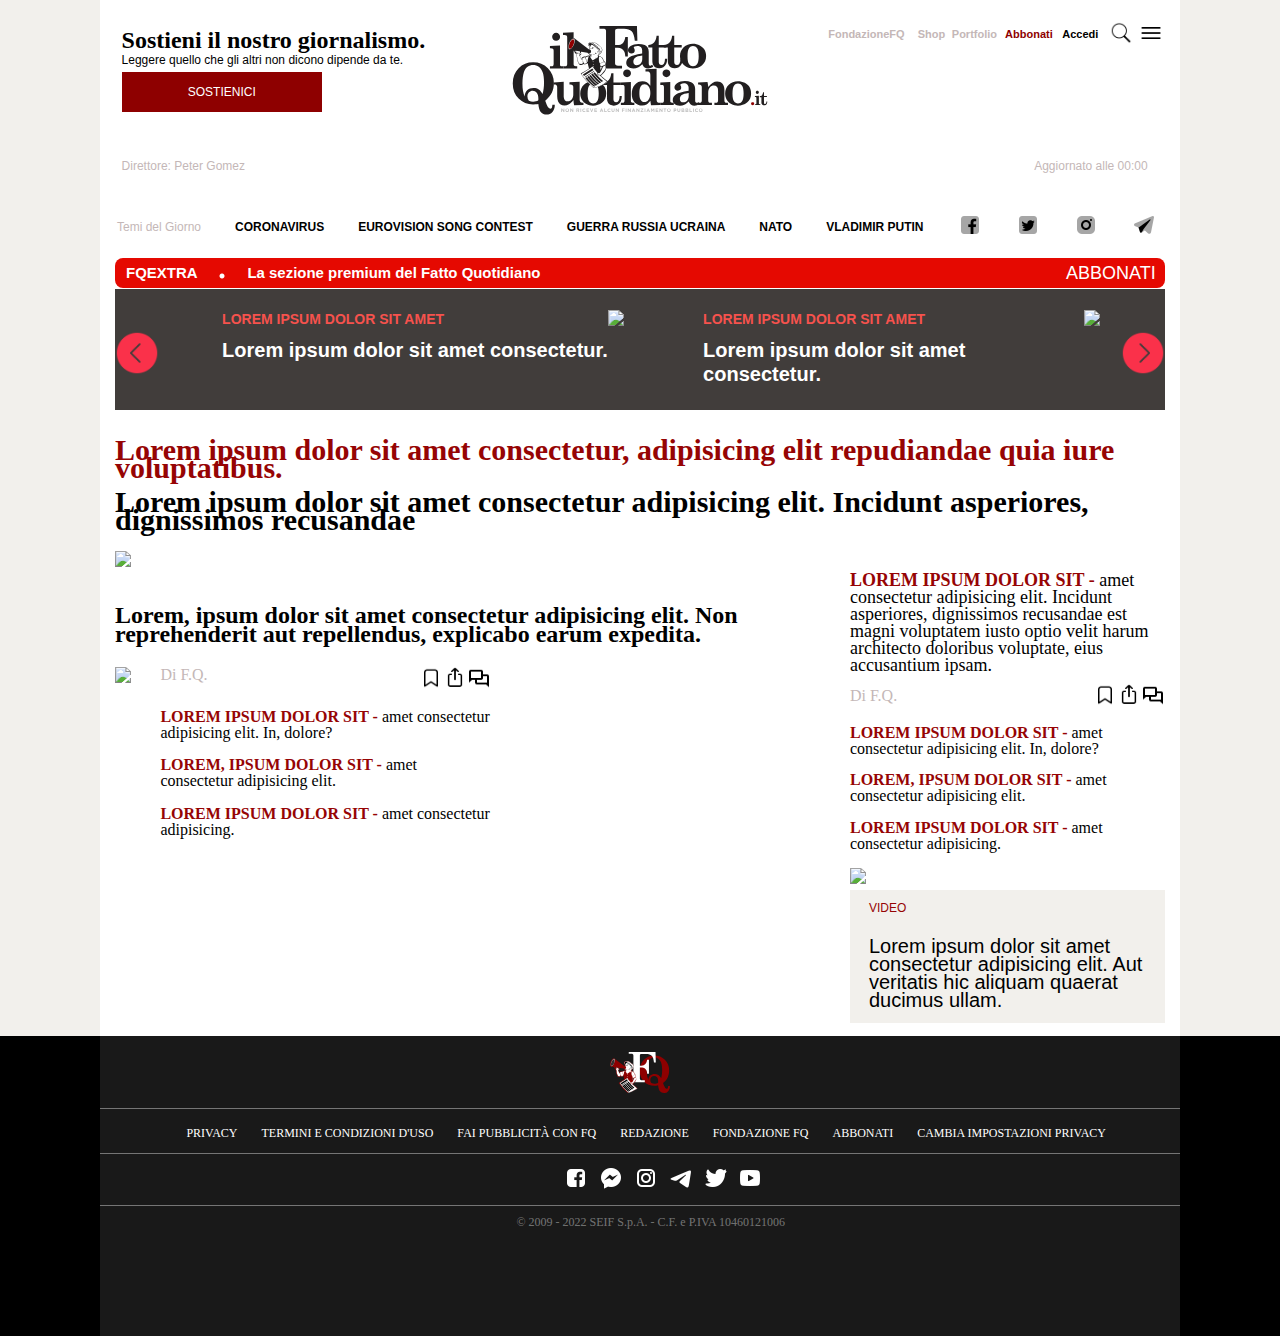
==== index.html @ 107144c2 "Add files via upload" ====
<!DOCTYPE html>
<html lang="it">

<head>
    <title>Il Fatto Quotidiano - News su politica, cronaca, giustizia ed economia</title>
    <link rel="stylesheet" href="css/style.css" type="text/css">
</head>

<body>
    <header>
            <div class = "sostegno">
                <h2>Sostieni il nostro giornalismo.</h2>
                <p>Leggere quello che gli altri non dicono dipende da te.</p>
                <a href="#" class="btn-sostieni">SOSTIENICI</a>
            </div>
            <div class="logo-header">
                <img class="logo" src ="images/logo-desktop.svg" alt="logo" width="260" height="96">
            </div> 
            <div class="navbar">
                    <ul>
                        <li><a href="#">FondazioneFQ</a></li>
                        <li><a href="#">Shop</a></li>
                        <li><a href="#">Portfolio</a></li>
                        <li><a href="#" style="color:#8E0000">Abbonati</a></li>
                        <li><a href="#" style="color:black">Accedi</a></li>
                        <li><img src="images/icons8-ricerca-64.png" alt="search" height = "22"></li>
                        <li><img src="images/icons8-menu-32.png" alt="burger" height = "22"></li>
                    </ul>
            </div> 
    </header>    

    <div class="main-content">
        <div class="director">
            <p>Direttore: Peter Gomez</p>
        </div>

        <div class="update">
            <p>Aggiornato alle 00:00</p>
        </div>

        <div class="home-bar">
            <ul class="trend">
                <li>Temi del Giorno</li>
                <li><a href="#">CORONAVIRUS</a></li>
                <li><a href="#">EUROVISION SONG CONTEST</a></li>
                <li><a href="#">GUERRA RUSSIA UCRAINA</a></li>
                <li><a href="#">NATO</a></li>
                <li><a href="#">VLADIMIR PUTIN</a></li>
                <li><a href="#"><img src="images/icons8-facebook-24.png" height="24"></a></li>
                <li><a href="#"><img src="images/icons8-twitter-squadrato-24.png" height="24"></a></li>
                <li><a href="#"><img src="images/icons8-instagram-24.png" height="24"></a></li>
                <li><a href="#"><img src="images/icons8-telegramma-app-24.png" height="24"></a></li>
            </ul>
        </div>
        
        <div class="fq-extra">
            <ul>
                <li><h5 class="fqextra-title"> FQEXTRA </h5></li>
                <li><img src="images/icons8-cerchio-pieno-24.png" height="6"></li>
                <li><h5> La sezione premium del Fatto Quotidiano </h5></li>
                <span class="abbonati-extra"><a href="#">Abbonati</a></span>
            </ul>
            <div class="ultim-ora">
                <div class="article-left">
                    <img class="button-left" src="images/icons8-segno-a-v-a-sinsitra-50.png" height="44">
                    <div class="title-al">
                        <h4>Lorem ipsum dolor sit amet</h4>
                        <h3>Lorem ipsum dolor sit amet consectetur.</h3>
                    </div>
                    <a href="https://placeholder.com"><img src="https://via.placeholder.com/160x84"></a>
                </div>
                <div class="article-right">
                    <div class="title-ar"> 
                        <h4>Lorem ipsum dolor sit amet</h4>
                        <h3>Lorem ipsum dolor sit amet consectetur.</h3>
                    </div>
                    <a href="https://placeholder.com"><img src="https://via.placeholder.com/160x84"></a>
                    <img class="button-right" src="images/icons8-segno-a-v-a-destra-50.png" height="44">
                </div>
            </div>
        </div>

        <div class="article">
            <h2 class="main-title">
                <a style="color: #960404;" href="#" >Lorem ipsum dolor sit amet consectetur, adipisicing elit repudiandae quia iure voluptatibus.</a>
                <br />
                <br />
                <a style = "color:black;" href="#"> Lorem ipsum dolor sit amet consectetur adipisicing elit. Incidunt asperiores, dignissimos recusandae </a>
            </h2>
            <div class="main-article">
                <div class = "left">
                    <a href="https://placeholder.com"><img src="https://via.placeholder.com/690x350"></a>
                    <div class="left-title"><a href="#">Lorem, ipsum dolor sit amet consectetur adipisicing elit. Non reprehenderit aut repellendus, explicabo earum expedita.</a></div>
                    <div class="a1l">
                        <div class="a1lfoto"><a href="https://placeholder.com"><img src="https://via.placeholder.com/330x173"></a></div>
                        <div class="a1larticle">
                            <div class="info-bar2">
                                <a style="color: #C4B7B7;">Di F.Q.</a>
                                <ul class="bar2">
                                    <li><a href="#"><img src="images/icons8-nastro-segnalibro-24.png" width="24" height="22" alt="bookmark"></a></li>
                                    <li><a href="#"><img src="images/icons8-condividi-arrotondato-32.png" width="24" height="22" alt="bookmark"></a></li>
                                    <li><a href="#"><img src="images/icons8-chat-32.png" width="24" height="22" alt="bookmark"></a></li>
                                </ul>
                            </div>
                            <ul class="a2l">
                                <li><a href="#"><span class="subtitle">Lorem ipsum dolor sit - </span> amet consectetur adipisicing elit. In, dolore?</a></li>
                                <li><a href="#"><span class="subtitle">Lorem, ipsum dolor sit - </span> amet consectetur adipisicing elit.</a></li>                                   
                                <li><a href="#"><span class="subtitle">Lorem ipsum dolor sit - </span> amet consectetur adipisicing.</a></li>
                            </ul>
                        </div>
                    </div>
                </div>
                <div class = "right">
                    <div class="a1r">
                        <a href="#"><span class="subtitle">Lorem ipsum dolor sit -</span> amet consectetur adipisicing elit. Incidunt asperiores, dignissimos recusandae est magni voluptatem iusto optio velit harum architecto doloribus voluptate, eius accusantium ipsam.</a>
                    </div>
                    <div class="info-bar">
                        <a style="color: #C4B7B7;">Di F.Q.</a>
                        <ul class="bar">
                            <li><a href="#"><img src="images/icons8-nastro-segnalibro-24.png" width="24" height="22" alt="bookmark"></a></li>
                            <li><a href="#"><img src="images/icons8-condividi-arrotondato-32.png" width="24" height="22" alt="bookmark"></a></li>
                            <li><a href="#"><img src="images/icons8-chat-32.png" width="24" height="22" alt="bookmark"></a></li>
                        </ul>
                    </div>
                    <ul class="a2r">
                        <li><a href="#"><span class="subtitle">Lorem ipsum dolor sit - </span> amet consectetur adipisicing elit. In, dolore?</a></li>
                        <li><a href="#"><span class="subtitle">Lorem, ipsum dolor sit - </span> amet consectetur adipisicing elit.</a></li>
                        <li><a href="#"><span class="subtitle">Lorem ipsum dolor sit - </span> amet consectetur adipisicing.</a></li>
                    </ul>
                    <div class="a3r">
                        <a href="https://placeholder.com" class="a3rfoto"><img src="https://via.placeholder.com/315x173"></a>
                        <div class="a3rarticle">
                            <ul class="sub-video">
                                <li><a href="#"><span class="video">VIDEO</span></a></li>
                                <li><a href="#"><span class="video2">Lorem ipsum dolor sit amet consectetur adipisicing elit. Aut veritatis hic aliquam quaerat ducimus ullam.</span></a></li>
                            </ul>
                        </div>
                    </div> 
                </div>
            </div>
        </div>
    </div>

    <footer>
        <div class="footer-blurb">
            <div class="logo-footer">
                <a href="#">
                    <img src ="images/logo-tablet-white.svg" alt="logo-footer" width="60" height="41">
                </a>
            </div>
            
            <div class="link-footer">
                <ul>
                    <li><a href="#">PRIVACY</a></li>
                    <li><a href="#">TERMINI E CONDIZIONI D'USO</a></li>
                    <li><a href="#">FAI PUBBLICITÀ CON FQ</a></li>
                    <li><a href="#">REDAZIONE</a></li>
                    <li><a href="#">FONDAZIONE FQ</a></li>
                    <li><a href="#">ABBONATI</a></li>
                    <li><a href="#">CAMBIA IMPOSTAZIONI PRIVACY</a></li>
                </ul>
            </div>
            
            <div class="social-footer">
                <ul>
                    <li><a href="#"><img src="images/icons8-facebook-48.png" height="24"></a></li>
                    <li><a href="#"><img src="images/icons8-facebook-messenger-48.png" height="24"></a></li>
                    <li><a href="#"><img src="images/icons8-instagram-48.png" height="24"></a></li>
                    <li><a href="#"><img src="images/icons8-telegramma-app-48.png" height="24"></a></li>
                    <li><a href="#"><img src="images/icons8-twitter-48.png" height="24"></a></li>
                    <li><a href="#"><img src="images/icons8-riproduci-youtube-48.png" height="24"></a></li>
                </ul>
            </div>
            <div class="copyright-footer">
                <p>&copy 2009 - 2022 SEIF S.p.A. - C.F. e P.IVA 10460121006</p>
            </div>
        </div>
    </footer>
</body>
</html>
---- css/style.css ----
* {
  margin: 0;
  padding: 0;
}

/* START Header */

body {
  margin: 0 auto;
  display: block;
  font-family: "Playfair Display", serif;
  font-size: 16px;
  line-height: 16px;
  background-color: #f2f0ec;
}

header {
  max-width: 1080px;
  position: sticky;
  top: 0;
  margin: auto;
  background-color: #ffff;
  height: 120px;
  width: 100%;
  display: block;
}

.sostegno {
  float: left;
  height: auto;
  width: 34%;
  padding-top: 3%;
  padding-left: 2%;
  padding-right: 2%;
}

.sostegno p {
  font-family: "TT Norms Pro Regular", sans-serif;
  ;
  font-size: 12px;
  margin-top: 1%;
  margin-bottom: 1%;
}

a.btn-sostieni {
  border: solid 2px #8E0000;
  background-color: #8E0000;
  color: #ffff;
  padding: 0.625rem;
  text-decoration: none;
  font-family: "TT Norms Pro Medium", sans-serif;
  font-size: 0.75em;
  min-width: 48%;
  float: left;
  text-align: center;
}

.logo-header {
  max-width: 20%;
  width: 26%;
  float: left;
  padding-top: 2%;
}

.navbar {
  max-width: 40%;
  float: right;
  padding-top: 2%;
  padding-right: 7%;
}

.navbar ul {
  list-style: none;
  float: left;
  display: flex;
  align-items: center;
}

.navbar ul li {
  float: right;
  margin-left: 3%;
}

.navbar ul li a {
  text-decoration: none;
  float: right;
  font-family: "TT Norms Pro Regular", sans-serif;
  color: #C4B7B7;
  font-size: 11px;
  font-weight: bold;
  margin-right: 10%;
}

/* END Header */

/* START CONTENT*/

.main-content {
  max-width: 1080px;
  display: block;
  margin: auto;
  background-color: #fff;
  width: 100%;
  padding-top: 3%;
  padding-bottom: 1%;
}

.director {
  float: left;
  margin: auto;
  display: block;
  width: 50%;
  font-family: "TT Norms Pro Regular", sans-serif;
  color: #C4B7B7;
  font-size: 12px;
  margin-left: 2%;
}

.update {
  float: right;
  display: block;
  margin: auto;
  width: 40%;
  font-family: "TT Norms Pro Regular", sans-serif;
  font-size: 12px;
  color: #C4B7B7;
  text-align: right;
  margin-right: 3%;
}

.home-bar {
  float: left;
  margin-top: 2%;
}

.home-bar ul {
  display: flex;
  align-items: center;
}

.home-bar li {
  list-style: none;
  float: left;
  margin: 17px;
  font-family: "TT Norms Pro Regular", sans-serif;
  color: #C4B7B7;
  font-size: 12px;
}

.home-bar li a {
  text-decoration: none;
  font-size: 12px;
  font-family: "TT Norms Pro Medium", sans-serif;
  font-weight: bold;
  color: black;
}

.home-bar li a img {
  margin-left: 2%;
}

.fq-extra {
  display: block;
  margin-left: 1.4%;
  margin-bottom: 3%;
}

.fq-extra ul {
  display: flex;
  align-items: center;
  border-radius: 8px;
  height: 30px;
  width: 1050px;
  background-color: #e50901;
  color: #fff;
  font-size: 18px;
  font-family: "TT Norms Pro Regular", sans-serif;
  margin-bottom: 1px;
}

.fq-extra ul li {
  list-style-type: none;
  margin: 11px;
}

.abbonati-extra {
  display: block;
  margin-left: 49%;
}

.abbonati-extra a {
  text-decoration: none;
  text-transform: uppercase;
  color: #fff;
  line-height: 18px;
}

.ultim-ora {
  display: flex;
  flex-direction: row;
  height: 121px;
  width: 1050px;
  background-color: #413d3b;
}

.article-left {
  float: left;
  width: 50%;
  display: flex;
  margin-top: 2%;
}

.button-left {
  margin-top: 4%;
}

.title-al {
  display: flex;
  flex-direction: column;
  margin-left: 12%;
}

.article-left h4 {
  display: block;
  font-size: 14px;
  line-height: 18px;
  color: #f6524d;
  font-family: "TT Norms Pro Medium", sans-serif;
  margin-bottom: 10px;
  text-transform: uppercase;
}

.article-left h3 {
  display: block;
  clear: both;
  font-size: 20px;
  line-height: 24px;
  color: #fff;
  font-family: "TT Norms Pro Medium", sans-serif;
}

.article-right {
  float: right;
  width: 50%;
  display: flex;
  margin-top: 2%;
}

.title-ar {
  display: flex;
  flex-direction: column;
  margin-left: 12%;
}

.article-right h4 {
  display: block;
  font-size: 14px;
  line-height: 18px;
  color: #f6524d;
  font-family: "TT Norms Pro Medium", sans-serif;
  margin-bottom: 10px;
  text-transform: uppercase;
}

.article-right h3 {
  display: block;
  clear: both;
  font-size: 20px;
  line-height: 24px;
  color: #fff;
  font-family: "TT Norms Pro Medium", sans-serif;
}

.button-right {
  margin-top: 4%;
  margin-left: 4%;
}

.article {
  display: flex;
  max-width: 1050px;
  height: 100%;
  margin: auto;
  flex-direction: column;
}

.main-title a {
  text-decoration: none;
  font-size: 30px;
}

.main-article {
  display: flex;
  margin-top: 2%;
}

.left {
  width: 70%;
}

.left-title {
  margin-top: 5%;
}

.left-title a {
  text-decoration: none;
  color: black;
  font-size: 24px;
  font-weight: bold;
}

.a1l {
  display: flex;
  margin-top: 3%;
  align-items: flex-start;
}

.a2l {
  list-style: none;
  margin-top: 5%;
}

.a2l li {
  padding-bottom: 5%;

}

.a2l a {
  text-decoration: none;
  color: black;
}

.a1larticle {
  width: 45%;
  display: flex;
  flex-direction: column;
  margin-left: 4%;
}

.info-bar2 {
  display: flex;
  justify-content: space-between;
}

.bar2 {
  display: flex;
  list-style: none;
}

.right {
  width: 30%;
  margin-top: 2%;
}

.a1r a {
  text-decoration: none;
  color: black;
  font-size: 18px;
}

.info-bar {
  display: flex;
  flex-direction: row;
  justify-content: space-between;
  margin-top: 3%;
  align-items: center;
}

.bar {
  display: flex;
  list-style: none;
}

.a2r {
  list-style: none;
  margin-top: 5%;
}

.a2r li {
  padding-bottom: 5%;
}

.a2r a {
  text-decoration: none;
  color: black;
}

.subtitle {
  color: #960404;
  text-transform: uppercase;
  font-weight: bold;
}

.a3rfoto{
  display:block;
  margin: auto;
}
.a3rarticle {
  background-color: #f2f0ec;
}

.sub-video{
  list-style: none;
  margin-top:1%;
}

.sub-video li{
  padding-bottom: 4%;
  padding-top: 3%;
  padding-left: 6%;
}

.sub-video a{
  text-decoration: none;
}

.video{
  color: #960404;
  font-family: "TT Norms Pro Regular",sans-serif;
  font-size: 12px;
}

.video2{
  color: black;
  font-family: "TT Norms Pro Regular",sans-serif;
  font-size: 20px;
}
/* END CONTENT */


/* START FOOTER*/

footer {
  clear: both;
  display: block;
  margin: auto;
  background-color: black;
}

.footer-blurb {
  text-align: center;
  background-color: #191919;
  width: 100%;
  max-width: 1080px;
  min-height: 300px;
  margin: auto;
}

.logo-footer {
  float: left;
  margin-top: 16px;
  margin-bottom: 12px;
  width: 100%;
}

.link-footer {
  float: left;
  width: 100%;
  padding-bottom: 12px;
  border-bottom: 1px solid rgba(255, 255, 255, .4);
  border-top: 1px solid rgba(255, 255, 255, .4);
  display: block;
}

.link-footer ul {
  list-style: none;
  align-items: center;
  display: block;
  margin-block-start: 16px;
  margin-block-end: 16px;
  padding-left: 8%;
}

.link.footer li {
  display: list-item;
}

.link-footer a {
  text-decoration: none;
  float: left;
  margin-right: 24px;
  color: #fff;
  font-size: 12px;
}

.social-footer {
  float: left;
  width: 100%;
  padding-top: 12px;
  padding-bottom: 12px;
  border-bottom: 1px solid rgba(255, 255, 255, .4);
  display: block;
}

.social-footer ul {
  margin-left: 42%;
  margin-right: 38%;
  list-style: none;
}

.social-footer li {
  display: inline;
  float: left;
  margin-left: 5%
}

.copyright-footer {
  float: left;
  width: 100%;
  margin-left: 1%;
}

.copyright-footer p {
  text-align: center;
  color: rgba(255, 255, 255, .4);
  font-size: 12px;
  margin: 8px;
}

/* END FOOTER */

/* START MEDIA QUERIES*/

/* start 1080px*/
@media screen and (max-width: 1080px) and (min-width: 768px) {

  /* START HEADER */

  .sostegno h2{
    display: none;
  }

  .sostegno p{
    display: none;
  }

  .navbar ul li:nth-child(1){
    display: none;
  }

  .navbar ul li:nth-child(2){
    display: none;
  }

  .navbar ul li:nth-child(3){
    display: none;
  }

  .navbar ul li:nth-child(4){
    display: none;
  }
 
  /* END HEADER*/

}
/* end 1080px*/

@media screen and (max-width: 768px){
  /* START HEADER */

  .sostegno h2{
    display: none;
  }

  .sostegno p{
    display: none;
  }

  .navbar ul li:nth-child(1){
    display: none;
  }

  .navbar ul li:nth-child(2){
    display: none;
  }

  .navbar ul li:nth-child(3){
    display: none;
  }

  .navbar ul li:nth-child(4){
    display: none;
  }

  .navbar ul li:nth-child(6){
    display: none;
  }
 
  /* END HEADER*/

}

/* END MEDIA QUERIES */
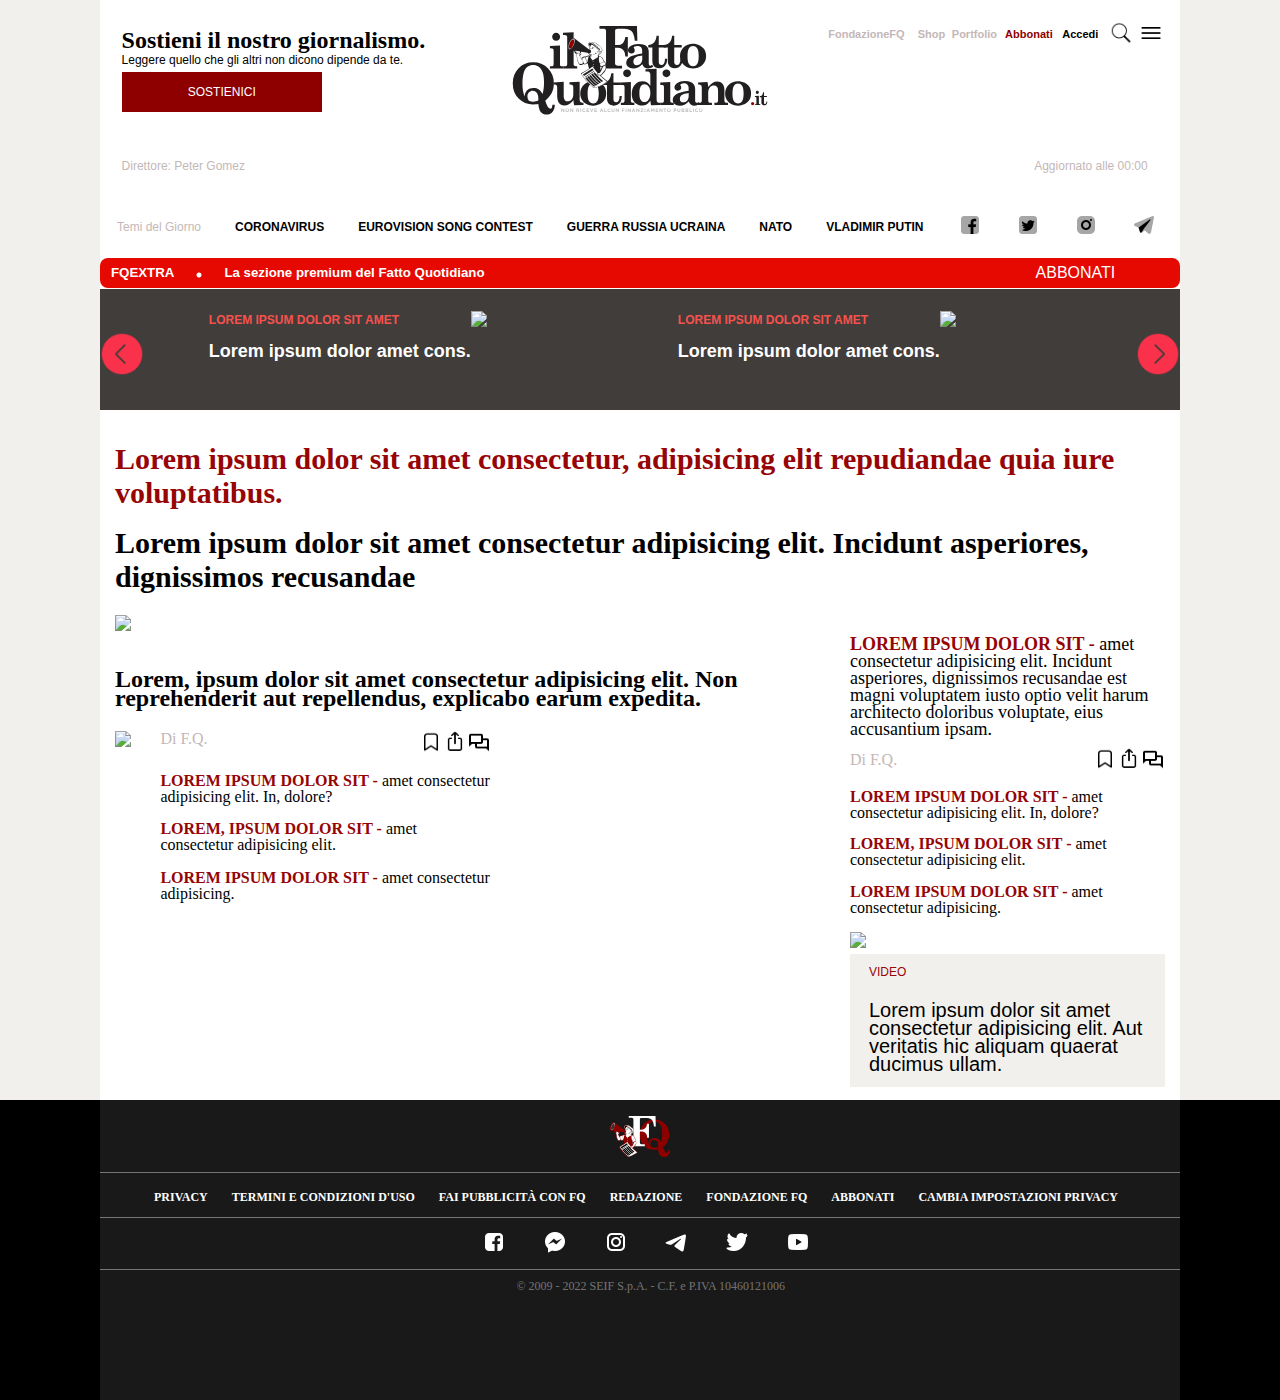
==== commit 3ed5dec7: "resizing for responsive WD" ====
--- a/index.html
+++ b/index.html
@@ -65,20 +65,41 @@
                     <img class="button-left" src="images/icons8-segno-a-v-a-sinsitra-50.png" height="44">
                     <div class="title-al">
                         <h4>Lorem ipsum dolor sit amet</h4>
-                        <h3>Lorem ipsum dolor sit amet consectetur.</h3>
-                    </div>
-                    <a href="https://placeholder.com"><img src="https://via.placeholder.com/160x84"></a>
+                        <h3>Lorem ipsum dolor amet cons.</h3>
+                    </div>
+                    <a href="https://placeholder.com"><img src="https://via.placeholder.com/130x84"></a>
                 </div>
                 <div class="article-right">
                     <div class="title-ar"> 
                         <h4>Lorem ipsum dolor sit amet</h4>
-                        <h3>Lorem ipsum dolor sit amet consectetur.</h3>
-                    </div>
-                    <a href="https://placeholder.com"><img src="https://via.placeholder.com/160x84"></a>
+                        <h3>Lorem ipsum dolor amet cons.</h3>
+                    </div>
+                    <a href="https://placeholder.com"><img src="https://via.placeholder.com/130x84"></a>
                     <img class="button-right" src="images/icons8-segno-a-v-a-destra-50.png" height="44">
                 </div>
             </div>
         </div>
+
+        <div class="fq-extramobile">
+            <ul class="title-mobile">
+                <li><h5 class="fqextra-title"> FQEXTRA </h5></li>
+                <li><img src="images/icons8-cerchio-pieno-24.png" height="6"></li>
+                <li><h5> La sezione premium del Fatto Quotidiano </h5></li>
+                <span class="abbonati-extramobile"><a href="#">Abbonati</a></span>
+            </ul>
+            <div class="ultim-oramobile">
+                <div class="article-mobile">
+                    <img class="button-leftmobile" src="images/icons8-segno-a-v-a-sinsitra-50.png" height="44">
+                    <div class="title-am">
+                        <h4>Lorem ipsum dolor sit amet</h4>
+                        <h3>Lorem ipsum dolor sit amet consect.</h3>
+                    </div>
+                    <a href="https://placeholder.com" class="imgmobile"><img src="https://via.placeholder.com/160x84"></a>
+                </div>
+                <img class="button-rightmobile" src="images/icons8-segno-a-v-a-destra-50.png" height="44">
+            </div>
+        </div>
+
 
         <div class="article">
             <h2 class="main-title">
@@ -89,7 +110,7 @@
             </h2>
             <div class="main-article">
                 <div class = "left">
-                    <a href="https://placeholder.com"><img src="https://via.placeholder.com/690x350"></a>
+                    <a href="https://placeholder.com"><img src="https://via.placeholder.com/690x350" class="responsiveimg"></a>
                     <div class="left-title"><a href="#">Lorem, ipsum dolor sit amet consectetur adipisicing elit. Non reprehenderit aut repellendus, explicabo earum expedita.</a></div>
                     <div class="a1l">
                         <div class="a1lfoto"><a href="https://placeholder.com"><img src="https://via.placeholder.com/330x173"></a></div>
--- a/css/style.css
+++ b/css/style.css
@@ -36,7 +36,6 @@
 
 .sostegno p {
   font-family: "TT Norms Pro Regular", sans-serif;
-  ;
   font-size: 12px;
   margin-top: 1%;
   margin-bottom: 1%;
@@ -56,8 +55,6 @@
 }
 
 .logo-header {
-  max-width: 20%;
-  width: 26%;
   float: left;
   padding-top: 2%;
 }
@@ -161,7 +158,8 @@
 
 .fq-extra {
   display: block;
-  margin-left: 1.4%;
+  margin-left: auto;
+  margin-right: auto;
   margin-bottom: 3%;
 }
 
@@ -170,10 +168,10 @@
   align-items: center;
   border-radius: 8px;
   height: 30px;
-  width: 1050px;
+  width: 100%;
   background-color: #e50901;
   color: #fff;
-  font-size: 18px;
+  font-size: 16px;
   font-family: "TT Norms Pro Regular", sans-serif;
   margin-bottom: 1px;
 }
@@ -185,7 +183,8 @@
 
 .abbonati-extra {
   display: block;
-  margin-left: 49%;
+  margin-left: 50%;
+  margin-right: auto;
 }
 
 .abbonati-extra a {
@@ -199,8 +198,12 @@
   display: flex;
   flex-direction: row;
   height: 121px;
-  width: 1050px;
+  width: 100%;
   background-color: #413d3b;
+}
+
+.fq-extramobile {
+  display: none;
 }
 
 .article-left {
@@ -222,7 +225,7 @@
 
 .article-left h4 {
   display: block;
-  font-size: 14px;
+  font-size: 12px;
   line-height: 18px;
   color: #f6524d;
   font-family: "TT Norms Pro Medium", sans-serif;
@@ -233,7 +236,7 @@
 .article-left h3 {
   display: block;
   clear: both;
-  font-size: 20px;
+  font-size: 18px;
   line-height: 24px;
   color: #fff;
   font-family: "TT Norms Pro Medium", sans-serif;
@@ -249,12 +252,12 @@
 .title-ar {
   display: flex;
   flex-direction: column;
-  margin-left: 12%;
+  margin-left: 7%;
 }
 
 .article-right h4 {
   display: block;
-  font-size: 14px;
+  font-size: 12px;
   line-height: 18px;
   color: #f6524d;
   font-family: "TT Norms Pro Medium", sans-serif;
@@ -265,7 +268,7 @@
 .article-right h3 {
   display: block;
   clear: both;
-  font-size: 20px;
+  font-size: 18px;
   line-height: 24px;
   color: #fff;
   font-family: "TT Norms Pro Medium", sans-serif;
@@ -273,7 +276,7 @@
 
 .button-right {
   margin-top: 4%;
-  margin-left: 4%;
+  margin-left: auto;
 }
 
 .article {
@@ -287,6 +290,7 @@
 .main-title a {
   text-decoration: none;
   font-size: 30px;
+  line-height: normal;
 }
 
 .main-article {
@@ -391,40 +395,42 @@
   font-weight: bold;
 }
 
-.a3rfoto{
-  display:block;
+.a3rfoto {
+  display: block;
   margin: auto;
 }
+
 .a3rarticle {
   background-color: #f2f0ec;
 }
 
-.sub-video{
+.sub-video {
   list-style: none;
-  margin-top:1%;
-}
-
-.sub-video li{
+  margin-top: 1%;
+}
+
+.sub-video li {
   padding-bottom: 4%;
   padding-top: 3%;
   padding-left: 6%;
 }
 
-.sub-video a{
-  text-decoration: none;
-}
-
-.video{
+.sub-video a {
+  text-decoration: none;
+}
+
+.video {
   color: #960404;
-  font-family: "TT Norms Pro Regular",sans-serif;
-  font-size: 12px;
-}
-
-.video2{
+  font-family: "TT Norms Pro Regular", sans-serif;
+  font-size: 12px;
+}
+
+.video2 {
   color: black;
-  font-family: "TT Norms Pro Regular",sans-serif;
+  font-family: "TT Norms Pro Regular", sans-serif;
   font-size: 20px;
 }
+
 /* END CONTENT */
 
 
@@ -468,7 +474,7 @@
   display: block;
   margin-block-start: 16px;
   margin-block-end: 16px;
-  padding-left: 8%;
+  padding-left: 5%;
 }
 
 .link.footer li {
@@ -481,6 +487,7 @@
   margin-right: 24px;
   color: #fff;
   font-size: 12px;
+  font-weight: bold;
 }
 
 .social-footer {
@@ -493,8 +500,7 @@
 }
 
 .social-footer ul {
-  margin-left: 42%;
-  margin-right: 38%;
+  margin-left: 32%;
   list-style: none;
 }
 
@@ -522,72 +528,273 @@
 /* START MEDIA QUERIES*/
 
 /* start 1080px*/
-@media screen and (max-width: 1080px) and (min-width: 768px) {
+@media screen and (max-width: 1080px) {
 
   /* START HEADER */
-
-  .sostegno h2{
-    display: none;
-  }
-
-  .sostegno p{
-    display: none;
-  }
-
-  .navbar ul li:nth-child(1){
-    display: none;
-  }
-
-  .navbar ul li:nth-child(2){
-    display: none;
-  }
-
-  .navbar ul li:nth-child(3){
-    display: none;
-  }
-
-  .navbar ul li:nth-child(4){
-    display: none;
-  }
- 
+  .sostegno {
+    display: block;
+  }
+
+  .sostegno h2 {
+    display: none;
+  }
+
+  .sostegno p {
+    display: none;
+  }
+
+  .logo-header {
+    display: block;
+  }
+
+  .navbar ul li:nth-child(1) {
+    display: none;
+  }
+
+  .navbar ul li:nth-child(2) {
+    display: none;
+  }
+
+  .navbar ul li:nth-child(3) {
+    display: none;
+  }
+
+  .navbar ul li:nth-child(4) {
+    display: none;
+  }
+
   /* END HEADER*/
 
-}
+  /*START MAIN CONTENT*/
+
+  /* END MAIN CONTENT*/
+
+}
+
 /* end 1080px*/
 
-@media screen and (max-width: 768px){
+/* start 1056px*/
+@media screen and (max-width:1056px) {
+
+  .main-article {
+    display: block;
+  }
+
+  .link-footer a {
+    font-size: 10px;
+    margin-right: 4px;
+  }
+
+  .main-article {
+    display: block;
+  }
+
+  .left{
+    width: 100%;
+  }
+
+  .a1larticle {
+    width: 100%; 
+  }
+
+  .right{
+    width:100%
+  }
+
+  .responsiveimg{
+    width: 100%; 
+  }
+
+  .a3r{
+    display: flex;
+  }  
+}
+
+/* end 1056px*/
+
+/*start mobile*/
+@media screen and (max-width: 768px) {
+
   /* START HEADER */
-
-  .sostegno h2{
-    display: none;
-  }
-
-  .sostegno p{
-    display: none;
-  }
-
-  .navbar ul li:nth-child(1){
-    display: none;
-  }
-
-  .navbar ul li:nth-child(2){
-    display: none;
-  }
-
-  .navbar ul li:nth-child(3){
-    display: none;
-  }
-
-  .navbar ul li:nth-child(4){
-    display: none;
-  }
-
-  .navbar ul li:nth-child(6){
-    display: none;
-  }
- 
+  .logo-header {
+    height: 60px;
+    width: 200px;
+  }
+
+  .logo {
+    height: 60px;
+    width: 200px;
+  }
+
+  .sostegno h2 {
+    display: none;
+  }
+
+  .sostegno p {
+    display: none;
+  }
+
+  .navbar ul li:nth-child(1) {
+    display: none;
+  }
+
+  .navbar ul li:nth-child(2) {
+    display: none;
+  }
+
+  .navbar ul li:nth-child(3) {
+    display: none;
+  }
+
+  .navbar ul li:nth-child(4) {
+    display: none;
+  }
+
+  .navbar ul li:nth-child(6) {
+    display: none;
+  }
+
   /* END HEADER*/
 
-}
-
+  /*START MAIN CONTENT*/
+  .fq-extra {
+    display: none;
+  }
+
+  .fq-extramobile {
+    width: 100%;
+    display: block;
+  }
+
+  .abbonati-extramobile {
+    display: block;
+    margin-left: auto;
+    margin-right: 2%;
+  }
+
+  .abbonati-extramobile a {
+    text-decoration: none;
+    text-transform: uppercase;
+    color: #fff;
+    line-height: 18px;
+  }
+
+  .title-mobile {
+    display: flex;
+    align-items: center;
+    border-radius: 8px;
+    height: 30px;
+    background-color: #e50901;
+    color: #fff;
+    font-size: 18px;
+    font-family: "TT Norms Pro Regular", sans-serif;
+    margin-bottom: 1px;
+    width: 100%;
+  }
+
+  .title-mobile li {
+    list-style-type: none;
+    margin: 11px;
+    font-size: 15px;
+  }
+
+  .ultim-oramobile {
+    width: 100%;
+    display: flex;
+    flex-direction: row;
+    height: 121px;
+    background-color: #413d3b;
+    align-items: baseline;
+  }
+
+  .article-mobile {
+    float: left;
+    width: 100%;
+    display: flex;
+    margin-top: 2%;
+  }
+
+  .title-am {
+    display: flex;
+    flex-direction: column;
+    margin-left: 12%;
+  }
+
+  .article-mobile h4 {
+    display: block;
+    font-size: 12px;
+    line-height: 18px;
+    color: #f6524d;
+    font-family: "TT Norms Pro Medium", sans-serif;
+    margin-bottom: 10px;
+    text-transform: uppercase;
+  }
+
+  .article-mobile h3 {
+    display: block;
+    clear: both;
+    font-size: 18px;
+    line-height: 24px;
+    color: #fff;
+    font-family: "TT Norms Pro Medium", sans-serif;
+  }
+
+  .imgmobile {
+    margin-left: auto;
+    margin-right: 2%;
+  }
+
+  .button-leftmobile {
+    margin-top: 4%;
+  }
+
+  .button-rightmobile {
+    margin-top: 4%;
+    margin-left: auto;
+  }
+
+  .director {
+    margin-bottom: 2%;
+  }
+
+  .update {
+    margin-bottom: 2%;
+  }
+
+  .home-bar {
+    display: none;
+  }
+
+  /* END MAIN CONTENT*/
+
+  /* START footer */
+  .footer-blurb {
+    display: flex;
+    flex-direction: column;
+  }
+
+  .logo-footer {
+    margin-left: 2%;
+  }
+
+  .link-footer {
+    display: flex;
+    flex-direction: column;
+    align-items: center;
+    margin-left: -1%;
+  }
+
+  .link-footer a {
+    float: none;
+    margin: 0 0 0 0;
+  }
+
+  .social-footer ul {
+    float: left;
+    width: 206px;
+  }
+  /* END footer */
+
+}
+  /* END mobile*/
 /* END MEDIA QUERIES */